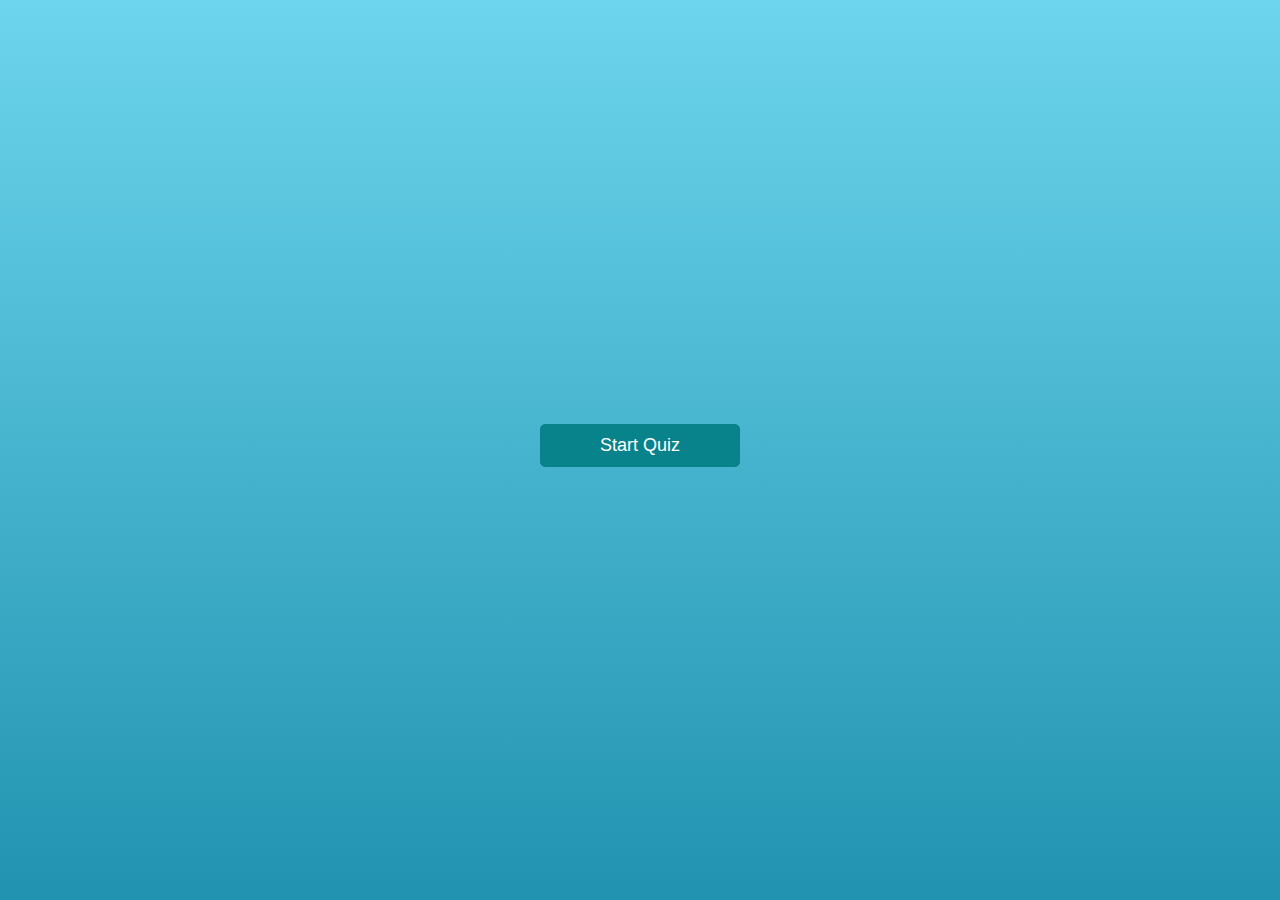
==== index.html @ 043627a9 "initial commit" ====
<!DOCTYPE html>
<html lang="en">
<head>
    <meta charset="UTF-8">
    <meta name="viewport" content="width=device-width, initial-scale=1.0">
    <title>Quizz app - Javascript</title>
    <link rel="stylesheet" href="style.css">
</head>
<body>
    <div class="container">
        <div id="home" class="flex-center flex-column">
            <!-- <h1>Start Quiz</h1> -->
            <a href="quiz.html" class="btn">Start Quiz</a>
            <!-- <a href="/result.html" class="btn">High Score</a> -->
        </div>
    </div>
    <script src="app.js"></script>
</body>
</html>
---- style.css ----
:root {
  background: #2193b0;  /* fallback for old browsers */
  background: -webkit-linear-gradient(to bottom, #6dd5ed, #2193b0);  /* Chrome 10-25, Safari 5.1-6 */
  background: linear-gradient(to bottom, #6dd5ed, #2193b0); /* W3C, IE 10+/ Edge, Firefox 16+, Chrome 26+, Opera 12+, Safari 7+ */
  
    font-size: 62.5%;
  }
  
  * {
    box-sizing: border-box;
    font-family: Arial, Helvetica, sans-serif;
    margin: 0;
    padding: 0;
    color: #333;
  }
  
  h1,
  h2,
  h3,
  h4 {
    margin-bottom: 1rem;
  }
  
  h1 {
    font-size: 4rem;
    color: #fff;
    margin-bottom: 5rem;
  }
  
  h1 > span {
    font-size: 2.4rem;
    font-weight: 500;
  }
  
  h2 {
    font-size: 3rem;
    margin-bottom: 4rem;
    font-weight: 700;
    color: #fff;
  }
  
  h3 {
    font-size: 2.8rem;
    font-weight: 500;
  }
  
  .container {
    width: 100vw;
    height: 100vh;
    display: flex;
    justify-content: center;
    align-items: center;
    max-width: 80rem;
    margin: 0 auto;
    padding: 0 2rem;
  }
  
  .container > * {
    width: 100%;
  }
  
  .flex-column {
    display: flex;
    flex-direction: column;
  }
  
  .flex-center {
    justify-content: center;
    align-items: center;
  }
  
  .justify-center {
    justify-content: center;
  }
  
  .text-center {
    text-align: center;
  }
  
  .hidden {
    display: none;
  }
  
  .btn {
    font-size: 1.8rem;
    padding: 1rem 0;
    width: 20rem;
    text-align: center;
    border: 0.1rem solid #08838b;
    margin-bottom: 1rem;
    text-decoration: none;
    color: #fff;
    background-color: #08838b;
    border-radius: 5px;
  }
  
  .btn:hover {
    cursor: pointer;
    box-shadow: 0 0.4rem 1.4rem 0 rgba(86, 185, 235, 0.5);
    transform: translateY(-0.1rem);
    transition: transform 150ms;
  }
  
  .btn[disabled]:hover {
    cursor: not-allowed;
    box-shadow: none;
    transform: none;
  }
  /*quiz css*/

  .choise-question{
      display: flex;
      margin-bottom: 10px;
      width: 100%;
      font-size: 1.8rem;
      border: 1px solid rgb(86, 165, 235, 0.25);
      background-color: #ffffff;
      border-radius: 0 30px 30px 0px;
  }
  .choise-question:hover{
      cursor: pointer;
      box-shadow: 0 0.4rem 1.4rem 0 rgba(86, 185, 235, 0.5);
      transform: translateY(-0.1rem);
      transition: transform 150ms;
  }
  .choise-type{
      background-color: #08838b;
      padding: 15px 20px;
      color: #ffffff;
      font-size: 16px;
  }
  .choise-text{
    padding: 15px;
    font-size: 16px;
    width: 100%;
  }
  .correct{
    background-color: #7ed321;
    color: #ffffff;
  }
  .correct p{
    color: #ffffff;
  }
  .incorrect{
    background-color: tomato;
    color: #ffffff;
  }
  .incorrect p{
    color: #ffffff;
  }

  #board{
    display: flex;
    justify-content: space-between;
  }
  .board-text{
    text-align: center;
    font-size:2rem;
    color: #fff;
  }
  .board-value{
    color: #fff;
    text-align: center;
  }
  #progressBar{
    width: 100%;
    height: 10px;
    background: #e5e5e5;
    margin-top: 20px;
    padding: 1px;
    border-radius: 20px;
    margin-bottom: 25px;
    position: relative;
  }
  #progressBox{
    background-color: #08838b;
    height: 10px;
    width: 0%;
    border-radius: 20px;
    position: absolute;
    transition: all .4s;
    left: 0;
    top: 0;
  }
  #result form{
    display: flex;
    flex-direction: column;
    align-items: center;
  }
  #result input{
    width: 100%;
    height: 50px;
    padding: 15px;
    margin-bottom: 20px;
    font-size: 16px;
    border: none;
  }
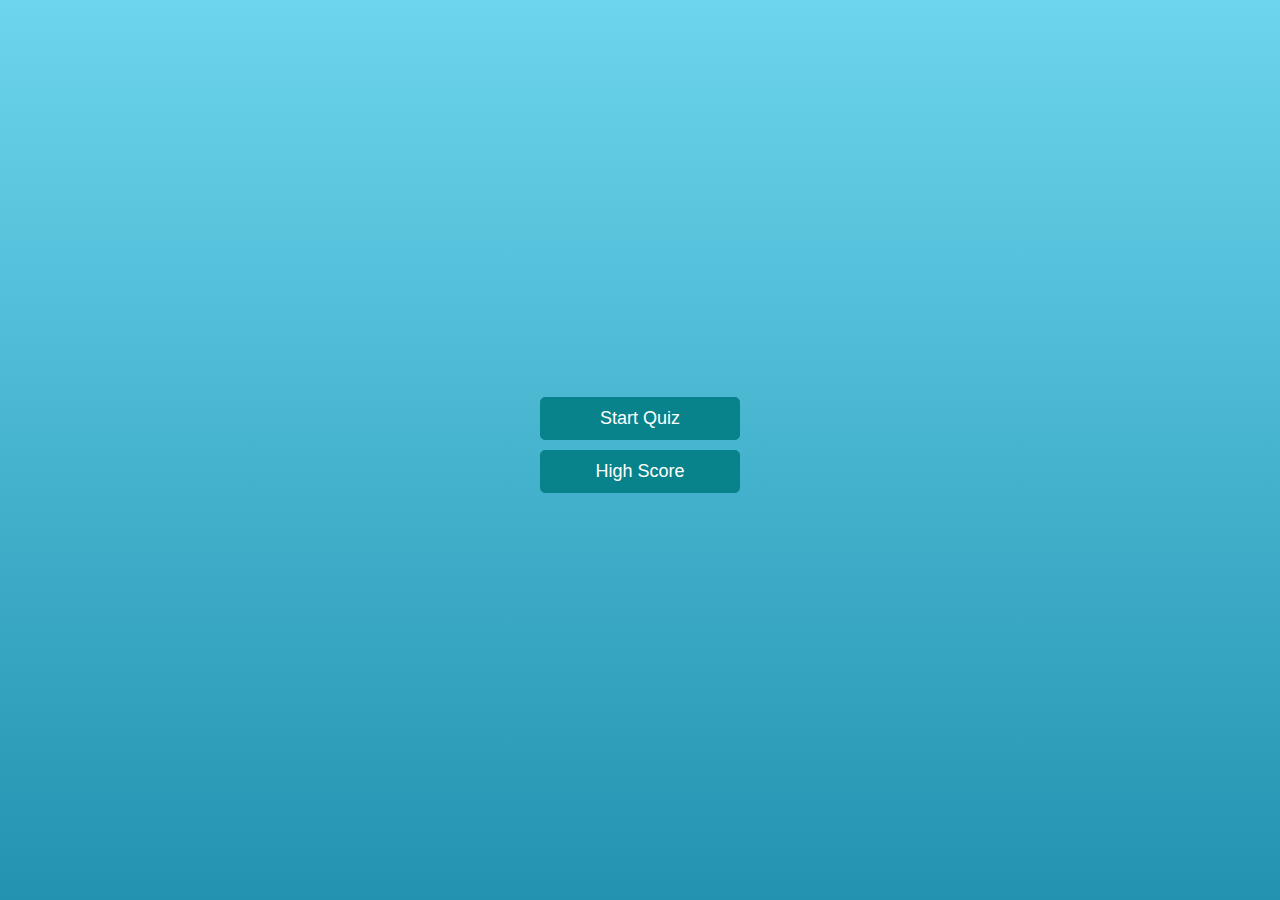
==== commit 99d45d4f: "update to localstoreage" ====
--- a/index.html
+++ b/index.html
@@ -11,9 +11,18 @@
         <div id="home" class="flex-center flex-column">
             <!-- <h1>Start Quiz</h1> -->
             <a href="quiz.html" class="btn">Start Quiz</a>
-            <!-- <a href="/result.html" class="btn">High Score</a> -->
+            <a href="/highscore.html" class="btn">High Score</a>
         </div>
     </div>
     <script src="app.js"></script>
+    <!-- <script>
+        let name = 'JS Startup';
+            let fullName = 'Ajay Yadav';
+            if(name > fullName){
+                console.log(name)
+            } else {
+                console.log(fullName)
+            }
+    </script> -->
 </body>
 </html>--- a/style.css
+++ b/style.css
@@ -97,8 +97,8 @@
   .btn:hover {
     cursor: pointer;
     box-shadow: 0 0.4rem 1.4rem 0 rgba(86, 185, 235, 0.5);
-    transform: translateY(-0.1rem);
-    transition: transform 150ms;
+    /* transform: translateY(-0.1rem);
+    transition: transform 150ms; */
   }
   
   .btn[disabled]:hover {
@@ -119,9 +119,10 @@
   }
   .choise-question:hover{
       cursor: pointer;
+      background-color: #e5e5e5;
       box-shadow: 0 0.4rem 1.4rem 0 rgba(86, 185, 235, 0.5);
-      transform: translateY(-0.1rem);
-      transition: transform 150ms;
+      /* transform: translateY(0.1rem); */
+      /* transition: transform 150ms; */
   }
   .choise-type{
       background-color: #08838b;
@@ -135,14 +136,14 @@
     width: 100%;
   }
   .correct{
-    background-color: #7ed321;
+    background-color: #7ed321 !important;
     color: #ffffff;
   }
   .correct p{
     color: #ffffff;
   }
   .incorrect{
-    background-color: tomato;
+    background-color: tomato !important;
     color: #ffffff;
   }
   .incorrect p{
